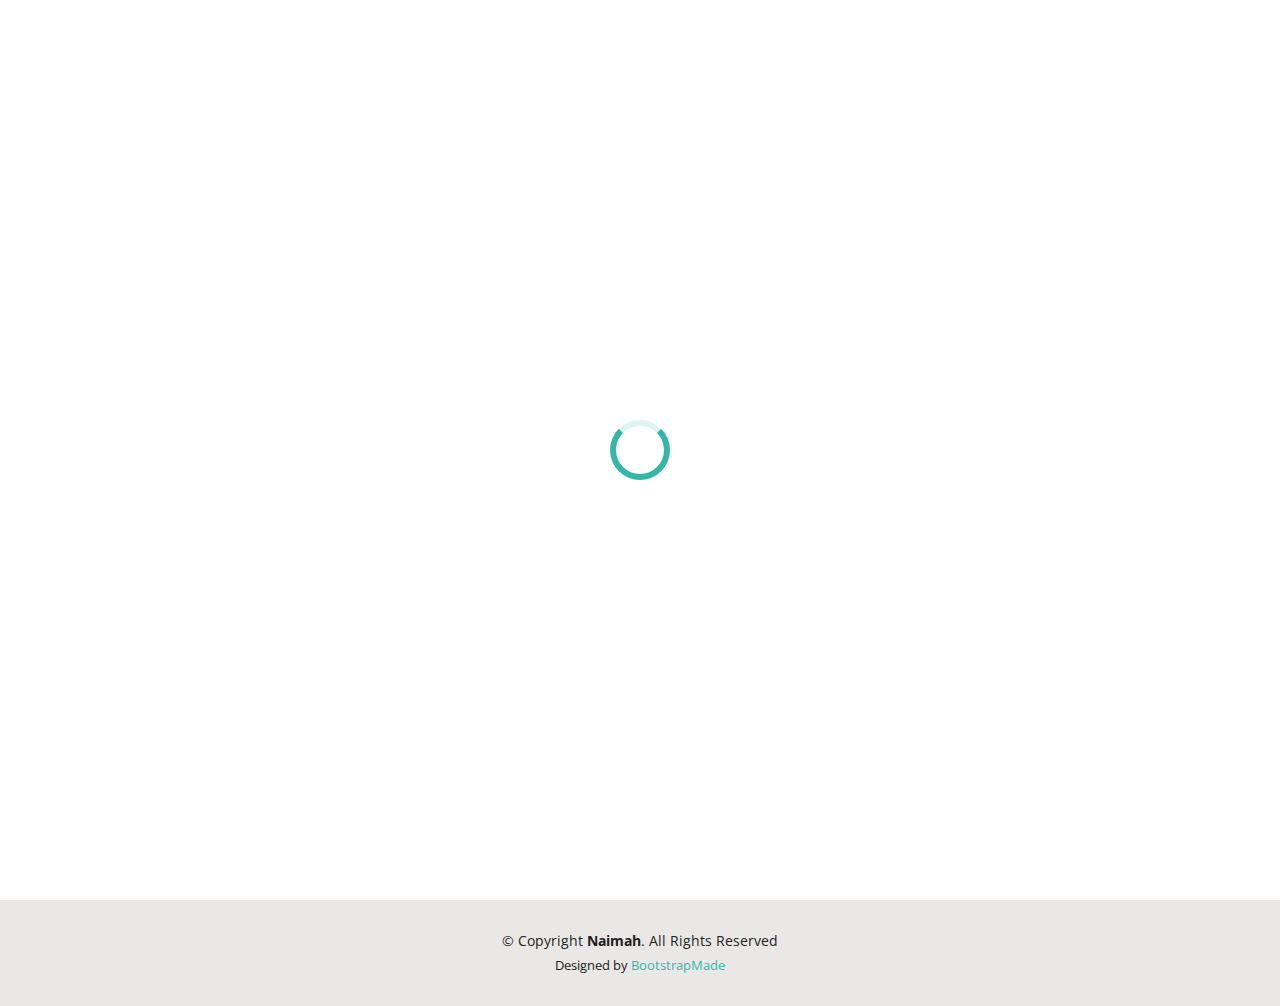
==== index.html @ f7610697 "Add files via upload" ====
<!DOCTYPE html>
<html lang="en">

<head>
  <meta charset="utf-8">
  <meta content="width=device-width, initial-scale=1.0" name="viewport">

  <title>Naimah Damayanti</title>
  <meta content="" name="description">
  <meta content="" name="keywords">

  <!-- Favicons -->
  <link href="assets/img/favicon.png" rel="icon">
  <link href="assets/img/apple-touch-icon.png" rel="apple-touch-icon">

  <!-- Google Fonts -->
  <link href="https://fonts.googleapis.com/css?family=Open+Sans:300,300i,400,400i,600,600i,700,700i|Raleway:300,300i,400,400i,500,500i,600,600i,700,700i|Poppins:300,300i,400,400i,500,500i,600,600i,700,700i" rel="stylesheet">

  <!-- Vendor CSS Files -->
  <link href="assets/vendor/aos/aos.css" rel="stylesheet">
  <link href="assets/vendor/bootstrap/css/bootstrap.min.css" rel="stylesheet">
  <link href="assets/vendor/bootstrap-icons/bootstrap-icons.css" rel="stylesheet">
  <link href="assets/vendor/boxicons/css/boxicons.min.css" rel="stylesheet">
  <link href="assets/vendor/glightbox/css/glightbox.min.css" rel="stylesheet">
  <link href="assets/vendor/swiper/swiper-bundle.min.css" rel="stylesheet">

  <!-- Template Main CSS File -->
  <link href="assets/css/style.css" rel="stylesheet">

  <!-- =======================================================
  * Template Name: Naimah
  * Template URL: https://bootstrapmade.com/kelly-free-bootstrap-cv-resume-html-template/
  * Updated: Mar 17 2024 with Bootstrap v5.3.3
  * Author: BootstrapMade.com
  * License: https://bootstrapmade.com/license/
  ======================================================== -->
</head>

<body>

  <!-- ======= Header ======= -->
  <header id="header" class="fixed-top">
    <div class="container-fluid d-flex justify-content-between align-items-center">

      <h1 class="logo me-auto me-lg-0"><a href="index.html">Naimah</a></h1>
      <!-- Uncomment below if you prefer to use an image logo -->
      <!-- <a href="index.html" class="logo"><img src="assets/img/logo.png" alt="" class="img-fluid"></a>-->

      <nav id="navbar" class="navbar order-last order-lg-0">
        <ul>
          <li><a class="active" href="index.html">Home</a></li>
          <li><a href="about.html">About</a></li>
          <li><a href="resume.html">Resume</a></li>
          <li><a href="portfolio.html">Portfolio</a></li>
          <li><a href="contact.html">Contact</a></li>
        </ul>
        <i class="bi bi-list mobile-nav-toggle"></i>
      </nav><!-- .navbar -->

      <div class="header-social-links">
        <a href="https://www.instagram.com/naimahdamay_?igsh=dnNqbG01bmdlcTU3" class="instagram"><i class="bi bi-instagram"></i></a>
        <a href="https://www.linkedin.com/in/naimah-damayanti-640668293?utm_source=share&utm_campaign=share_via&utm_content=profile&utm_medium=android_app" class="linkedin"><i class="bi bi-linkedin"></i></i></a>
        <a href="https://github.com/naimahdamayanti?tab=repositories" class="github"><i class="bi bi-github"></i></i></a>
      </div>

    </div>

  </header><!-- End Header -->

  <!-- ======= Hero Section ======= -->
  <section id="hero" class="d-flex align-items-center">
    <div class="container d-flex flex-column align-items-center" data-aos="zoom-in" data-aos-delay="100">
      <h1>Naimah Damayanti</h1>
      <h2><center>I'm informatics Engineering Diploma Student & Web Developer</center></h2>
      <a href="about.html" class="btn-about">About</a>
    </div>
  </section><!-- End Hero -->

  <!-- ======= Footer ======= -->
  <footer id="footer">
    <div class="container">
      <div class="copyright">
        &copy; Copyright <strong><span>Naimah</span></strong>. All Rights Reserved
      </div>
      <div class="credits">
        <!-- All the links in the footer should remain intact. -->
        <!-- You can delete the links only if you purchased the pro version. -->
        <!-- Licensing information: https://bootstrapmade.com/license/ -->
        <!-- Purchase the pro version with working PHP/AJAX contact form: https://bootstrapmade.com/kelly-free-bootstrap-cv-resume-html-template/ -->
        Designed by <a href="https://bootstrapmade.com/">BootstrapMade</a>
      </div>
    </div>
  </footer><!-- End  Footer -->

  <div id="preloader"></div>
  <a href="#" class="back-to-top d-flex align-items-center justify-content-center"><i class="bi bi-arrow-up-short"></i></a>

  <!-- Vendor JS Files -->
  <script src="assets/vendor/purecounter/purecounter_vanilla.js"></script>
  <script src="assets/vendor/aos/aos.js"></script>
  <script src="assets/vendor/bootstrap/js/bootstrap.bundle.min.js"></script>
  <script src="assets/vendor/glightbox/js/glightbox.min.js"></script>
  <script src="assets/vendor/isotope-layout/isotope.pkgd.min.js"></script>
  <script src="assets/vendor/swiper/swiper-bundle.min.js"></script>
  <script src="assets/vendor/waypoints/noframework.waypoints.js"></script>
  <script src="assets/vendor/php-email-form/validate.js"></script>

  <!-- Template Main JS File -->
  <script src="assets/js/main.js"></script>

</body>

</html>
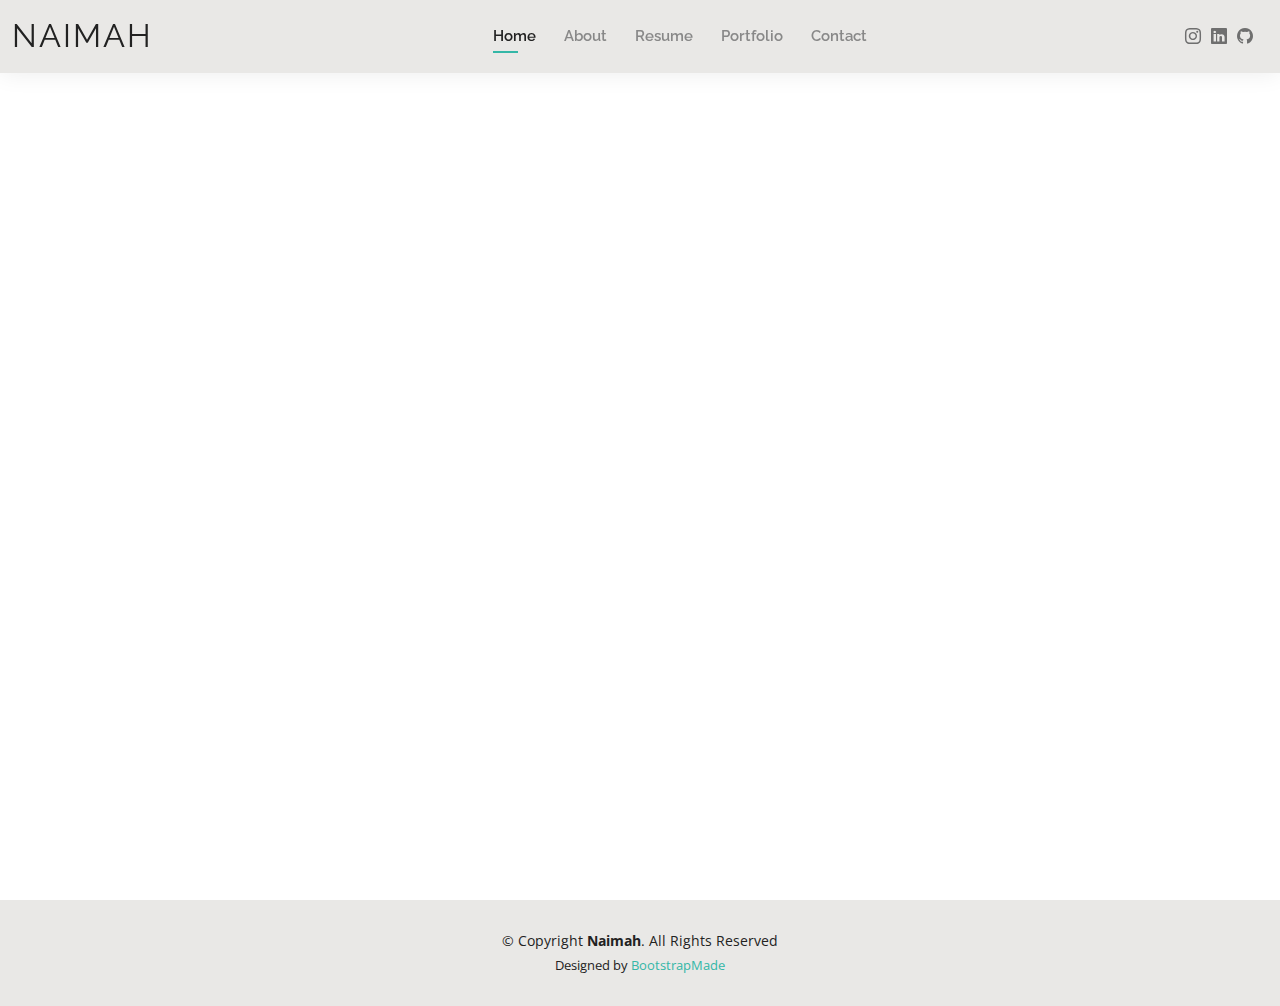
==== commit 9cda8abf: "Update index.html" ====
--- a/index.html
+++ b/index.html
@@ -92,8 +92,7 @@
     </div>
   </footer><!-- End  Footer -->
 
-  <div id="preloader"></div>
-  <a href="#" class="back-to-top d-flex align-items-center justify-content-center"><i class="bi bi-arrow-up-short"></i></a>
+  
 
   <!-- Vendor JS Files -->
   <script src="assets/vendor/purecounter/purecounter_vanilla.js"></script>
@@ -110,4 +109,4 @@
 
 </body>
 
-</html>+</html>
--- a/assets/css/style.css
+++ b/assets/css/style.css
@@ -67,7 +67,7 @@
   border-radius: 50%;
   width: 60px;
   height: 60px;
-  animation: animate-preloader 1s linear infinite;
+  animation: animate-preloader 0.5s linear infinite;
 }
 
 @keyframes animate-preloader {
@@ -1286,4 +1286,4 @@
 
 #footer .credits a {
   color: #34b7a7;
-}+}
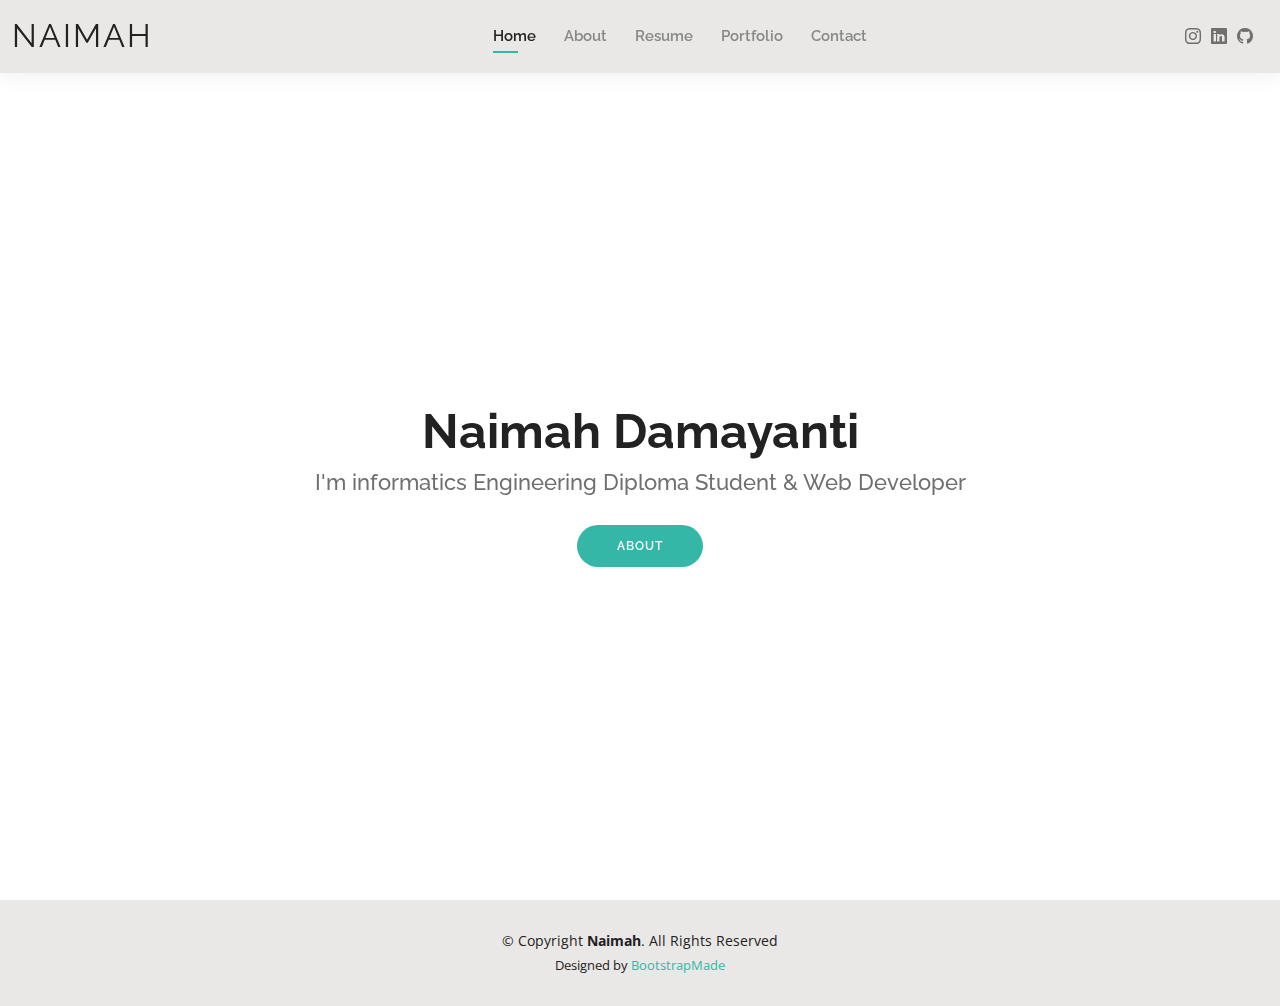
==== commit 05965858: "Update index.html" ====
--- a/index.html
+++ b/index.html
@@ -69,7 +69,7 @@
 
   <!-- ======= Hero Section ======= -->
   <section id="hero" class="d-flex align-items-center">
-    <div class="container d-flex flex-column align-items-center" data-aos="zoom-in" data-aos-delay="100">
+    <div class="container d-flex flex-column align-items-center" data-aos="zoom-in" data-aos-delay="5">
       <h1>Naimah Damayanti</h1>
       <h2><center>I'm informatics Engineering Diploma Student & Web Developer</center></h2>
       <a href="about.html" class="btn-about">About</a>
@@ -105,7 +105,7 @@
   <script src="assets/vendor/php-email-form/validate.js"></script>
 
   <!-- Template Main JS File -->
-  <script src="assets/js/main.js"></script>
+  <script src="assets/scss/js/main.js"></script>
 
 </body>
 
